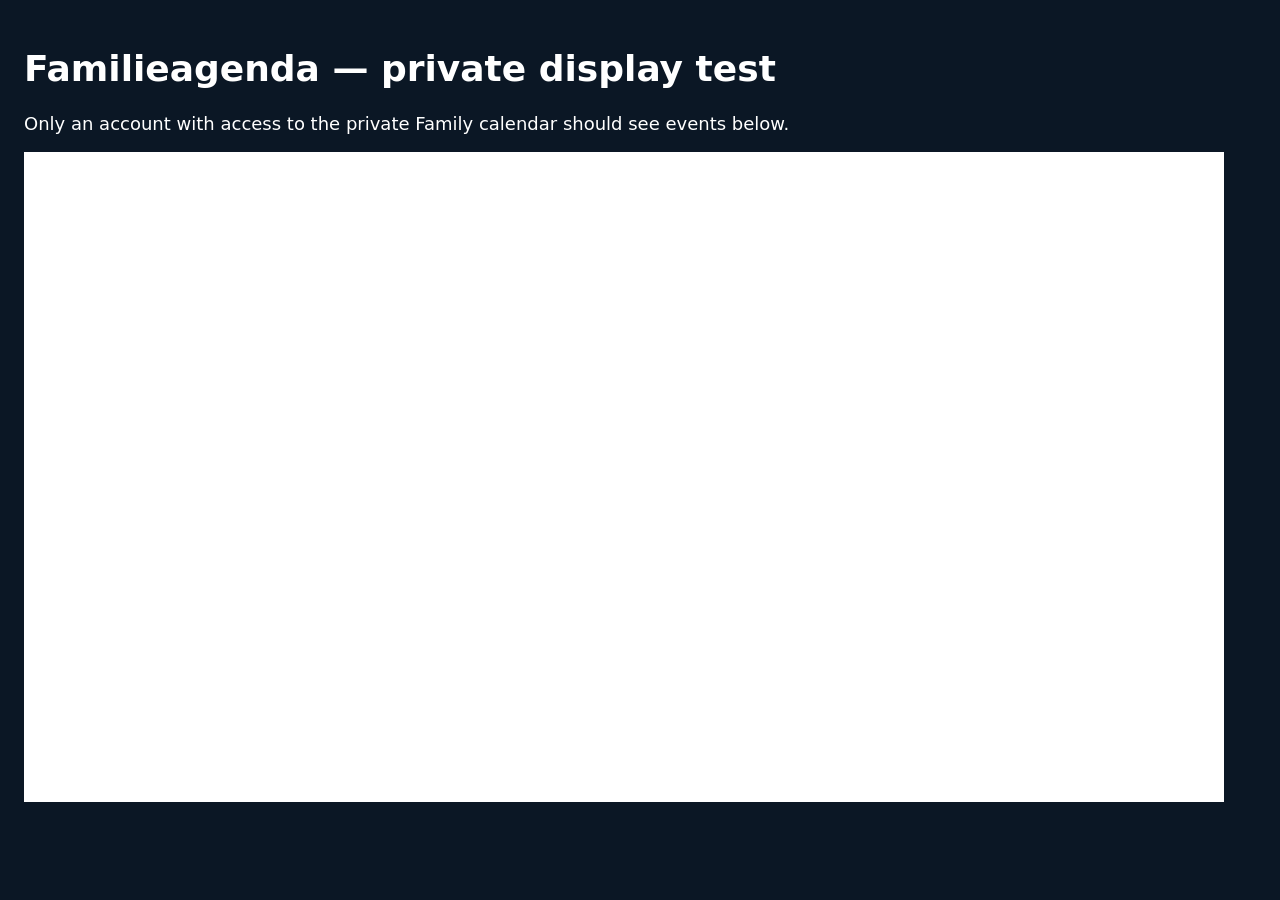
==== calendar-private-preview.html @ e11a04f7 "Add temporary private Family calendar display test" ====
<!doctype html>
<html lang="nl"><meta charset="utf-8"><meta name="viewport" content="width=device-width,initial-scale=1">
<title>Family agenda private display test</title>
<style>body{margin:0;background:#0b1725;color:#fff;font:18px system-ui;padding:24px}iframe{width:100%;max-width:1200px;height:650px;border:0;background:#fff}</style>
<h1>Familieagenda — private display test</h1>
<p>Only an account with access to the private Family calendar should see events below.</p>
<iframe title="Family calendar" src="https://calendar.google.com/calendar/embed?src=f4b2374f53964a637f122dbb00601944a19761e273af401f1b09471f4b80ef66%40group.calendar.google.com&amp;ctz=Europe%2FAmsterdam&amp;mode=AGENDA&amp;showTitle=0&amp;showNav=0&amp;showPrint=0&amp;showTabs=0&amp;showCalendars=0" loading="eager"></iframe>
</html>
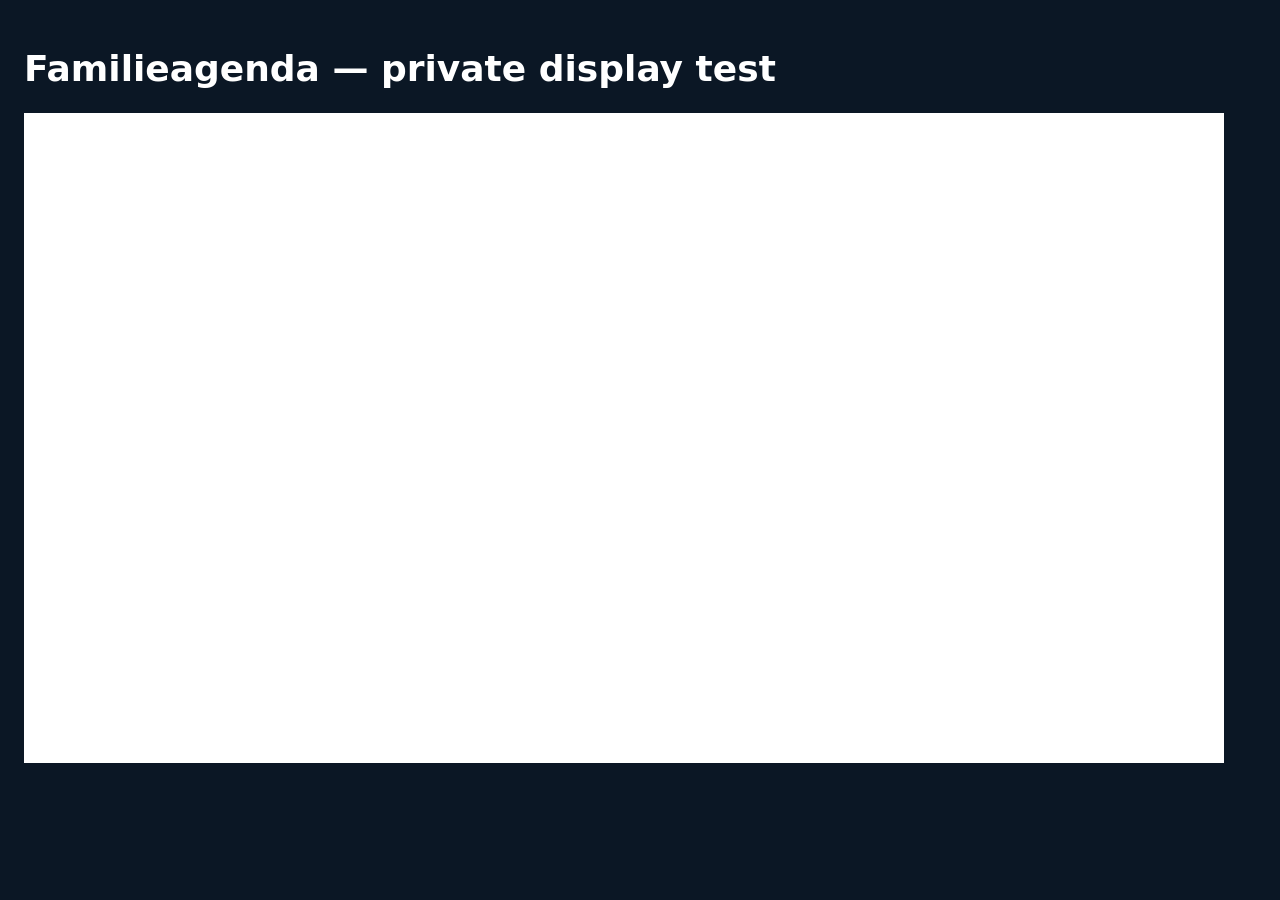
==== commit f517f399: "Test private Family calendar embed in Safari" ====
--- a/calendar-private-preview.html
+++ b/calendar-private-preview.html
@@ -1,8 +1 @@
-<!doctype html>
-<html lang="nl"><meta charset="utf-8"><meta name="viewport" content="width=device-width,initial-scale=1">
-<title>Family agenda private display test</title>
-<style>body{margin:0;background:#0b1725;color:#fff;font:18px system-ui;padding:24px}iframe{width:100%;max-width:1200px;height:650px;border:0;background:#fff}</style>
-<h1>Familieagenda — private display test</h1>
-<p>Only an account with access to the private Family calendar should see events below.</p>
-<iframe title="Family calendar" src="https://calendar.google.com/calendar/embed?src=f4b2374f53964a637f122dbb00601944a19761e273af401f1b09471f4b80ef66%40group.calendar.google.com&amp;ctz=Europe%2FAmsterdam&amp;mode=AGENDA&amp;showTitle=0&amp;showNav=0&amp;showPrint=0&amp;showTabs=0&amp;showCalendars=0" loading="eager"></iframe>
-</html>+<!doctype html><html lang="nl"><meta charset="utf-8"><meta name="viewport" content="width=device-width,initial-scale=1"><title>Family agenda private display test</title><style>body{margin:0;background:#0b1725;color:#fff;font:18px system-ui;padding:24px}iframe{width:100%;max-width:1200px;height:650px;border:0;background:#fff}</style><h1>Familieagenda — private display test</h1><iframe title="Family calendar" src="https://calendar.google.com/calendar/embed?src=f4b2374f53964a637f122dbb00601944a19761e273af401f1b09471f4b80ef66%40group.calendar.google.com&amp;ctz=Europe%2FAmsterdam&amp;mode=AGENDA&amp;showTitle=0&amp;showNav=0&amp;showPrint=0&amp;showTabs=0&amp;showCalendars=0" loading="eager"></iframe></html>
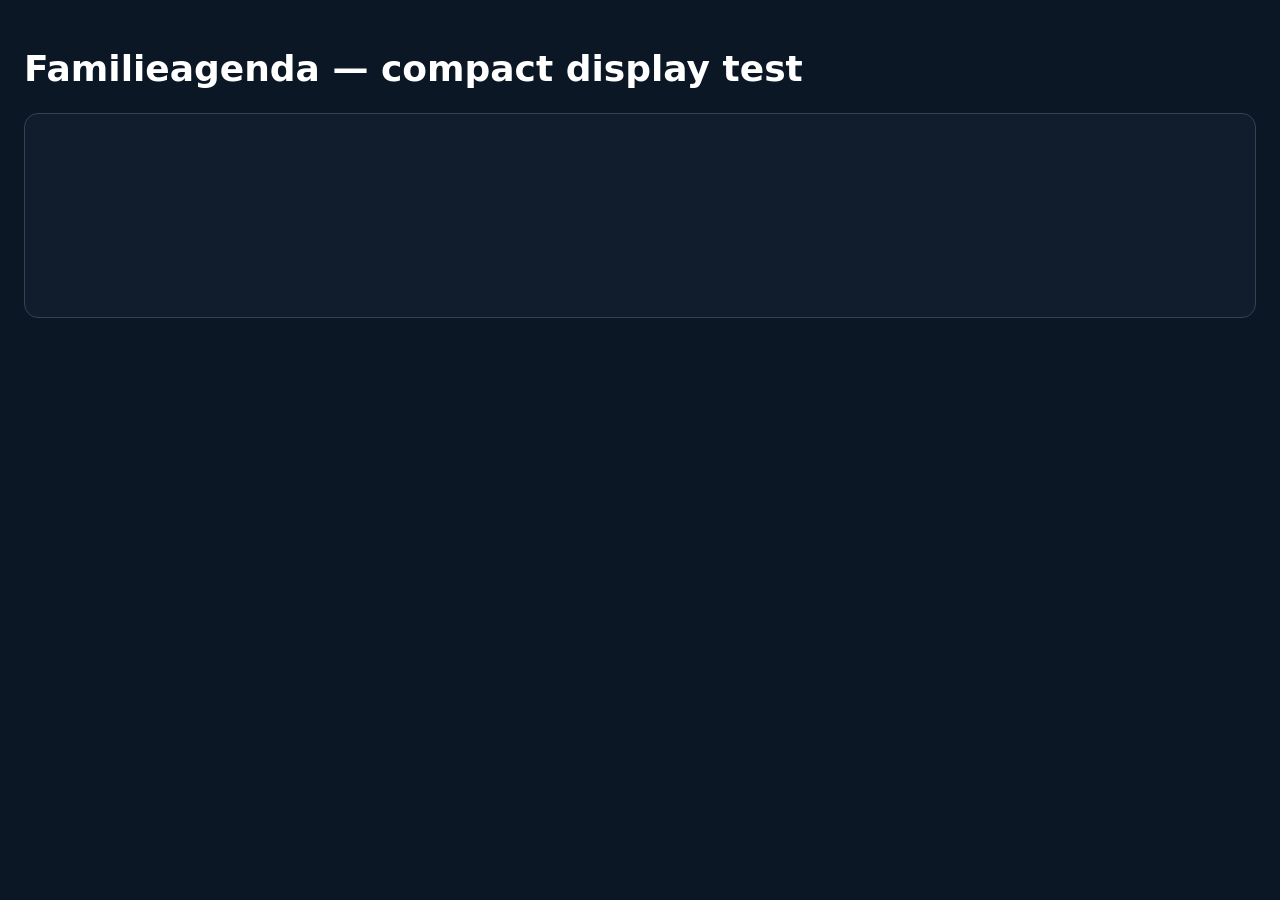
==== commit 193c61aa: "Test compact private Family agenda presentation" ====
--- a/calendar-private-preview.html
+++ b/calendar-private-preview.html
@@ -1 +1 @@
-<!doctype html><html lang="nl"><meta charset="utf-8"><meta name="viewport" content="width=device-width,initial-scale=1"><title>Family agenda private display test</title><style>body{margin:0;background:#0b1725;color:#fff;font:18px system-ui;padding:24px}iframe{width:100%;max-width:1200px;height:650px;border:0;background:#fff}</style><h1>Familieagenda — private display test</h1><iframe title="Family calendar" src="https://calendar.google.com/calendar/embed?src=f4b2374f53964a637f122dbb00601944a19761e273af401f1b09471f4b80ef66%40group.calendar.google.com&amp;ctz=Europe%2FAmsterdam&amp;mode=AGENDA&amp;showTitle=0&amp;showNav=0&amp;showPrint=0&amp;showTabs=0&amp;showCalendars=0" loading="eager"></iframe></html>+<!doctype html><html lang="nl"><meta charset="utf-8"><meta name="viewport" content="width=device-width,initial-scale=1"><title>Family agenda compact test</title><style>*{box-sizing:border-box}body{margin:0;background:#0b1725;color:#fff;font:18px system-ui;padding:24px}.frame{height:205px;overflow:hidden;background:#111d2d;border:1px solid #344150;border-radius:14px}iframe{display:block;width:100%;height:500px;border:0;filter:invert(1) hue-rotate(180deg)}</style><h1>Familieagenda — compact display test</h1><div class="frame"><iframe title="Family calendar" src="https://calendar.google.com/calendar/embed?src=f4b2374f53964a637f122dbb00601944a19761e273af401f1b09471f4b80ef66%40group.calendar.google.com&amp;ctz=Europe%2FAmsterdam&amp;mode=AGENDA&amp;showTitle=0&amp;showNav=0&amp;showPrint=0&amp;showTabs=0&amp;showCalendars=0" loading="eager"></iframe></div></html>
